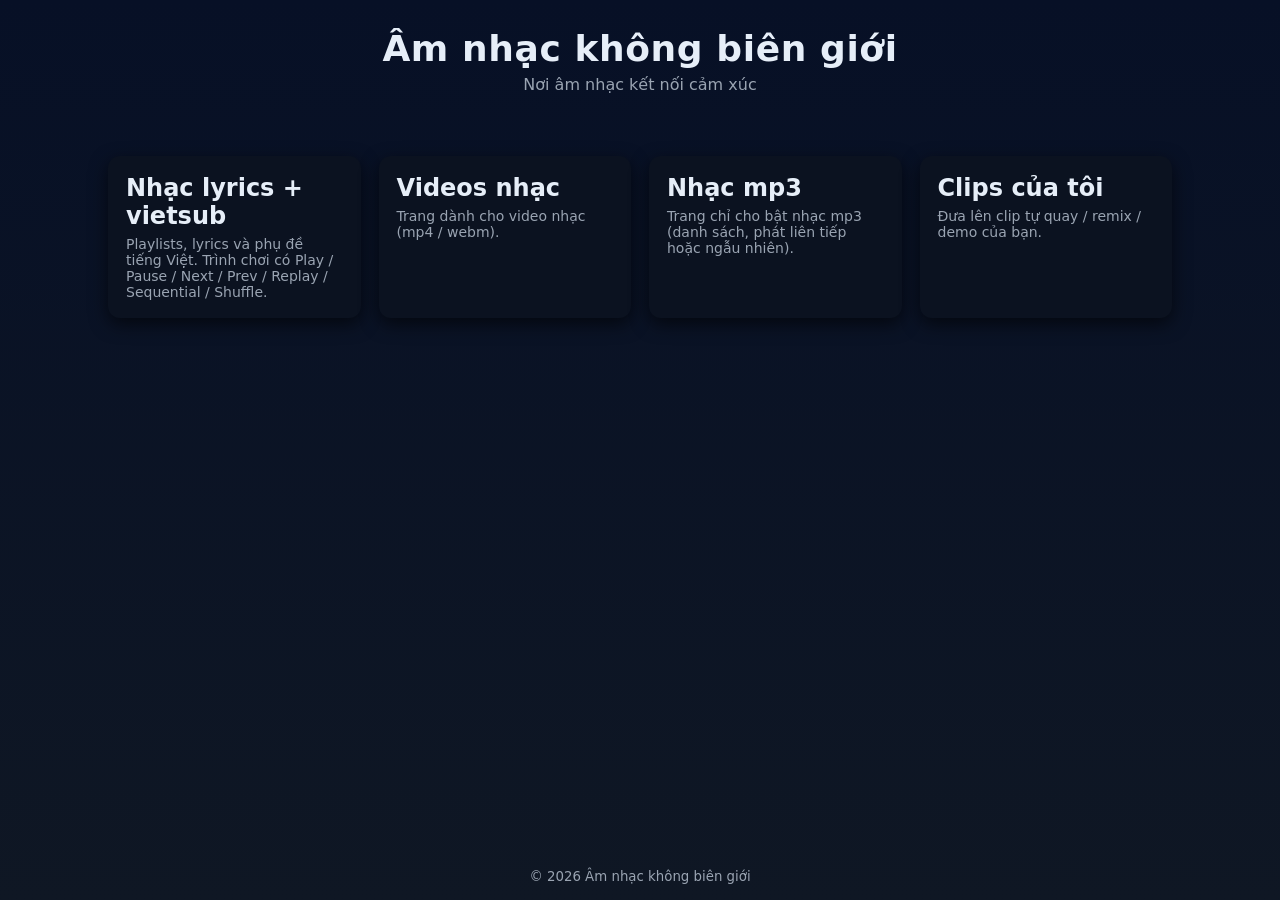
==== index.html @ 01f805c9 "Add files via upload" ====
<html lang="vi">
<head>
<meta charset="utf-8">
<meta name="viewport" content="width=device-width,initial-scale=1">
<title>Âm nhạc không biên giới</title>
<link rel="stylesheet" href="style.css">
<script src="common.js" defer></script>
</head>
<body>
<header class="site-header">
<h1>Âm nhạc không biên giới</h1>
<p class="tagline">Nơi âm nhạc kết nối cảm xúc</p>
</header>


<main class="grid">
<a class="card" href="lyricsvietsub.html">
<h2>Nhạc lyrics + vietsub</h2>
<p>Playlists, lyrics và phụ đề tiếng Việt. Trình chơi có Play / Pause / Next / Prev / Replay / Sequential / Shuffle.</p>
</a>


<a class="card" href="videos.html">
<h2>Videos nhạc</h2>
<p>Trang dành cho video nhạc (mp4 / webm).</p>
</a>


<a class="card" href="mp3.html">
<h2>Nhạc mp3</h2>
<p>Trang chỉ cho bật nhạc mp3 (danh sách, phát liên tiếp hoặc ngẫu nhiên).</p>
</a>


<a class="card" href="clips.html">
<h2>Clips của tôi</h2>
<p>Đưa lên clip tự quay / remix / demo của bạn.</p>
</a>
</main>


<footer class="site-footer">
<small>© <span id="year"></span> Âm nhạc không biên giới</small>
</footer>


<script src="common.js" defer></script>
<script>
document.getElementById('year').textContent = new Date().getFullYear();
</script>
</body>
</html>
---- style.css ----
:root{--bg:#0f1724;--card:#0b1220;--accent:#7c3aed;--muted:#9aa4b2;--glass:rgba(255,255,255,0.03)}
*{box-sizing:border-box}
body{font-family:Inter, system-ui, sans-serif;margin:0;background:linear-gradient(180deg,#071026 0%, #0f1724 100%);color:#e6eef8;min-height:100vh;display:flex;flex-direction:column}
.site-header{padding:28px 20px;text-align:center}
.site-header h1{margin:0;font-size:clamp(20px,4vw,36px);letter-spacing:0.6px}
.tagline{color:var(--muted);margin-top:6px}
.grid{display:grid;gap:18px;padding:18px;grid-template-columns:repeat(auto-fit,minmax(220px,1fr));max-width:1100px;margin:0 auto}
.card{display:block;background:var(--card);padding:18px;border-radius:12px;text-decoration:none;color:inherit;box-shadow:0 6px 18px rgba(0,0,0,0.6);transition:transform .18s ease,box-shadow .18s}
.card:hover{transform:translateY(-6px);box-shadow:0 12px 30px rgba(0,0,0,0.6)}
.card h2{margin:0 0 6px 0}
.card p{margin:0;color:var(--muted);font-size:14px}
.site-footer{text-align:center;padding:16px;color:var(--muted);margin-top:auto}

/* Player pages */
.container{max-width:1000px;margin:18px auto;padding:18px}
.player{background:var(--glass);padding:18px;border-radius:12px;border:1px solid rgba(255,255,255,0.04)}
.controls {
  display: flex;
  justify-content: center; /* căn giữa */
  gap: 10px;
  flex-wrap: wrap;
}
.btn{background:transparent;border:1px solid rgba(255,255,255,0.06);padding:8px 12px;border-radius:8px;color:inherit;cursor:pointer}
.btn:active{transform:translateY(1px)}
.playlist {
  margin-top: 20px;
  display: flex;
  flex-direction: column;
  gap: 6px;
  align-items: center; /* căn giữa */
}
.track {
  width: 100%;
  max-width: 700px;
  padding: 10px;
  border-radius: 8px;
  display: flex;
  justify-content: space-between;
  align-items: center;
  cursor: pointer;
}

.track.active {
  position: relative;
  border: 2px solid transparent;
}

.track.active::after {
  content: "";
  position: absolute;
  inset: 0;
  border-radius: 8px;
  padding: 2px;
  background: linear-gradient(120deg,#00d2ff,#4fffac,#00d2ff);
  background-size: 200% 200%;
  animation: borderRun 2s linear infinite;
  -webkit-mask: 
     linear-gradient(#fff 0 0) content-box, 
     linear-gradient(#fff 0 0);
  -webkit-mask-composite: xor;
          mask-composite: exclude;
}

@keyframes borderRun {
  0% { background-position: 0% 50%; }
  100% { background-position: 200% 50%; }
}

.lyrics-box {
  max-height: 120px;
  overflow: hidden;
  position: relative;
}

.lyrics-box.expanded {
  max-height: none;
}

.toggle-lyrics {
  margin-top: 8px;
  cursor: pointer;
  color: #6bc3ff;
  text-decoration: underline;
  font-size: 14px;
  user-select: none;
}
.title{font-weight:600}
.meta{font-size:13px;color:var(--muted)}
.topbar{display:flex;justify-content:space-between;align-items:center;gap:12px}
.search{padding:8px;border-radius:8px;border:1px solid rgba(255,255,255,0.04);background:transparent;color:inherit}
.lyrics-box {
  max-height: 120px;
  overflow: hidden;
  position: relative;
}

.lyrics-box.expanded {
  max-height: none;
}

.toggle-lyrics {
  margin-top: 8px;
  cursor: pointer;
  color: #6bc3ff;
  text-decoration: underline;
  font-size: 14px;
  user-select: none;
}


@media (max-width:600px){.controls{flex-wrap:wrap}}
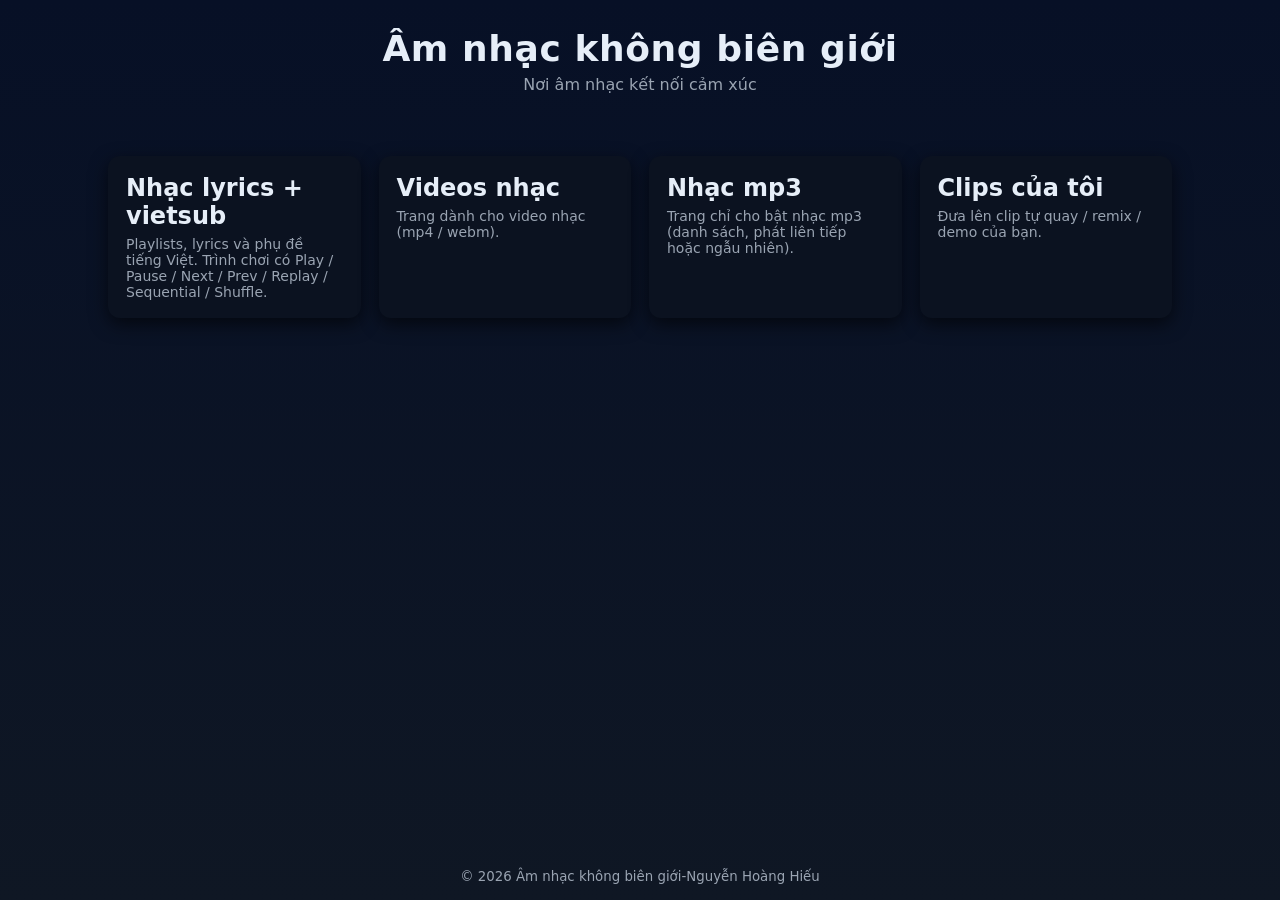
==== commit 540a423c: "Add files via upload" ====
--- a/index.html
+++ b/index.html
@@ -40,7 +40,7 @@
 
 
 <footer class="site-footer">
-<small>© <span id="year"></span> Âm nhạc không biên giới</small>
+<small>© <span id="year"></span> Âm nhạc không biên giới-Nguyễn Hoàng Hiếu</small>
 </footer>
 
 
--- a/style.css
+++ b/style.css
@@ -108,4 +108,66 @@
 }
 
 
-@media (max-width:600px){.controls{flex-wrap:wrap}}+/* ----- MOBILE OPTIMIZATION ----- */
+@media (max-width: 600px) {
+
+  body {
+    padding: 0;
+    margin: 0;
+    overflow-x: hidden; /* NGĂN TRÀN NGANG */
+  }
+
+  .grid {
+    padding: 12px;
+    gap: 12px;
+    grid-template-columns: 1fr; /* 1 cột cho mobile */
+  }
+
+  .container {
+    padding: 12px;
+    margin: 0 auto;
+    width: 100%;
+  }
+
+  .player {
+    padding: 14px;
+  }
+
+  .controls {
+    justify-content: center;
+    gap: 6px;
+  }
+
+  .playlist {
+    width: 100%;
+    padding: 0;
+    margin-top: 16px;
+  }
+
+  .track {
+    width: 100%;
+    max-width: 100%; /* đảm bảo không tràn */
+    padding: 12px;
+    gap: 10px;
+    flex-direction: column; /* Cho mobile dễ nhìn */
+    align-items: flex-start;
+  }
+
+  .track span,
+  .meta {
+    font-size: 14px;
+  }
+
+  .topbar {
+    flex-direction: column;
+    gap: 8px;
+    align-items: stretch;
+  }
+
+  .search {
+    width: 100%;
+    font-size: 15px;
+    padding: 10px;
+  }
+
+}
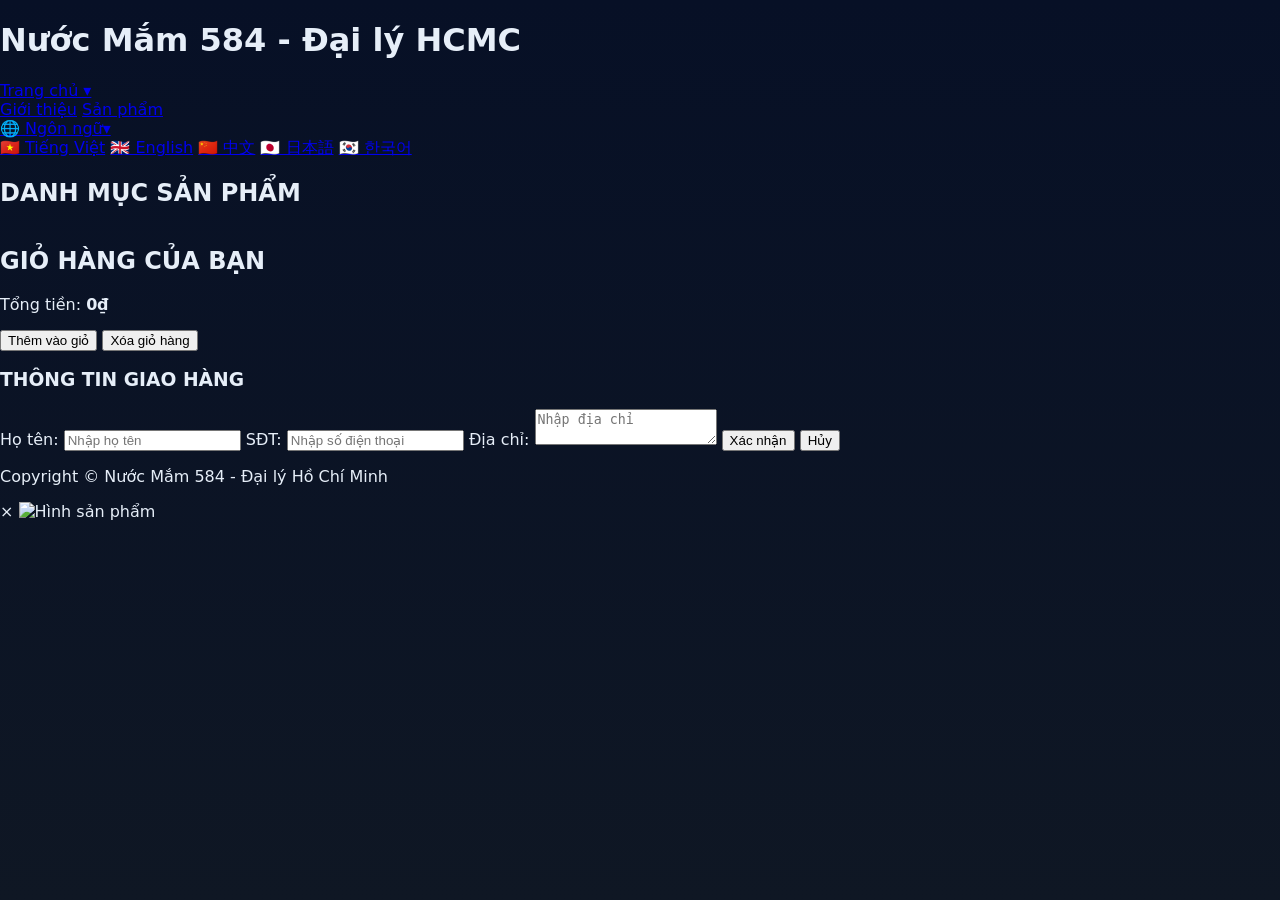
==== commit efbf2ca8: "Add files via upload" ====
--- a/index.html
+++ b/index.html
@@ -1,52 +1,121 @@
+<!DOCTYPE html>
 <html lang="vi">
 <head>
-<meta charset="utf-8">
-<meta name="viewport" content="width=device-width,initial-scale=1">
-<title>Âm nhạc không biên giới</title>
-<link rel="stylesheet" href="style.css">
-<script src="common.js" defer></script>
+  <link rel="icon" href="data:image/svg+xml,
+<svg xmlns='http://www.w3.org/2000/svg' viewBox='0 0 100 100'>
+  <rect width='100' height='100' fill='white'/>
+  <text x='50%' y='60%' font-size='60' text-anchor='middle' fill='black' font-family='Arial'>584</text>
+</svg>">
+  <meta charset="UTF-8" />
+  <meta name="viewport" content="width=device-width, initial-scale=1.0"/>
+  <title>Nước Mắm Truyền Thống 584</title>
+    <!-- <script>
+    const correctPassword = "22122023"; // 👉 đổi mật khẩu ở đây
+    let entered = localStorage.getItem("accessOK");
+
+    if (!entered) {
+      const pass = prompt("🔑 Nhập mật khẩu để truy cập:");
+      if (pass === correctPassword) {
+        localStorage.setItem("accessOK", "yes");
+        alert("✅ Đăng nhập thành công!");
+      } else {
+        alert("❌ Sai mật khẩu!");
+        window.location.href = "https://google.com"; // hoặc link trang khác bạn muốn
+      }
+    }
+  </script> -->
+  <link rel="stylesheet" href="style.css" />
+   <script src="js/products.js" defer></script>
+<script src="js/translations.js" defer></script>
+<script src="js/cart.js" defer></script>
+<script src="js/checkout.js" defer></script>
+<script src="js/imageModal.js" defer></script>
+<script src="js/dropdown.js" defer></script>
+<script src="js/language.js" defer></script>
+<script src="js/main.js" defer></script>
+    
 </head>
-<body>
-<header class="site-header">
-<h1>Âm nhạc không biên giới</h1>
-<p class="tagline">Nơi âm nhạc kết nối cảm xúc</p>
+<body id="top">
+
+<header>
+  
+  <div class="header-container">
+    <h1 data-key="title">Nước Mắm 584 - Đại lý HCMC</h1>
+    <nav>
+      <div class="dropdown">
+        <a href="#top" class="nav-main" data-key="home">Trang chủ ▾</a>
+        <div class="dropdown-content">
+          <a href="gioithieu.html" data-key="about">Giới thiệu</a>
+          <a href="#sanpham" data-key="product_link">Sản phẩm</a>
+        </div>
+      </div>
+      <div class="dropdown">
+        <a href="#" class="nav-cart">🌐 <span data-key="language">Ngôn ngữ▾</span> </a>
+        <div class="dropdown-content">
+          <a href="#" onclick="setLanguage('vi')">🇻🇳 Tiếng Việt</a>
+          <a href="#" onclick="setLanguage('en')">🇬🇧 English</a>
+          <a href="#" onclick="setLanguage('cn')">🇨🇳 中文</a>
+          <a href="#" onclick="setLanguage('jp')">🇯🇵 日本語</a>
+          <a href="#" onclick="setLanguage('kr')">🇰🇷 한국어</a>
+        </div>
+      </div>
+    </nav>
+  </div>
 </header>
+<div class="header-flash-line"></div>
+
+<section id="sanpham" class="product-section">
+  <h2 data-key="product_list">DANH MỤC SẢN PHẨM</h2>
+  <div id="product-list" class="product-list"></div>
+</section>
+
+<!-- GIỎ HÀNG WEB -->
+<aside id="giohang" class="cart-section">
+  <h2 data-key="cart_title">GIỎ HÀNG CỦA BẠN</h2>
+  <div id="cart-items"></div>
+  <div class="cart-summary">
+    <p><span data-key="total">Tổng tiền:</span> <strong id="cart-total">0₫</strong></p>
+    <button id="checkout-btn" onclick="openCheckout()" data-key="buy">Thêm vào giỏ</button>
+    <button id="clear-btn" onclick="clearCart()" data-key="clear">Xóa giỏ hàng</button>
+  </div>
+</aside>
 
 
-<main class="grid">
-<a class="card" href="lyricsvietsub.html">
-<h2>Nhạc lyrics + vietsub</h2>
-<p>Playlists, lyrics và phụ đề tiếng Việt. Trình chơi có Play / Pause / Next / Prev / Replay / Sequential / Shuffle.</p>
-</a>
+<!-- Overlay và Modal Thông tin giao hàng -->
+<div id="checkout-overlay" class="checkout-overlay"></div>
+<div class="checkout-modal" id="checkout-modal">
+  <h3 data-key="checkout_title">THÔNG TIN GIAO HÀNG</h3>
+
+  <label for="name" data-key="label_name">Họ tên:</label>
+  <input type="text" id="name" placeholder="Nhập họ tên" data-key-placeholder="placeholder_name">
+
+  <label for="phone" data-key="label_phone">SĐT:</label>
+  <input type="text" id="phone" placeholder="Nhập số điện thoại" data-key-placeholder="placeholder_phone">
+
+  <label for="address" data-key="label_address">Địa chỉ:</label>
+  <textarea id="address" placeholder="Nhập địa chỉ" data-key-placeholder="placeholder_address"></textarea>
+
+  <button id="checkout-confirm-btn" data-key="checkout_confirm" data-key="confirm">Xác nhận</button>
+  <button data-key="cancel">Hủy</button>
+</div>
 
 
-<a class="card" href="videos.html">
-<h2>Videos nhạc</h2>
-<p>Trang dành cho video nhạc (mp4 / webm).</p>
-</a>
-
-
-<a class="card" href="mp3.html">
-<h2>Nhạc mp3</h2>
-<p>Trang chỉ cho bật nhạc mp3 (danh sách, phát liên tiếp hoặc ngẫu nhiên).</p>
-</a>
-
-
-<a class="card" href="clips.html">
-<h2>Clips của tôi</h2>
-<p>Đưa lên clip tự quay / remix / demo của bạn.</p>
-</a>
-</main>
-
-
-<footer class="site-footer">
-<small>© <span id="year"></span> Âm nhạc không biên giới-Nguyễn Hoàng Hiếu</small>
+<footer id="footer">
+  <p data-key="footer_text">
+    Copyright © <span id="year"></span> Nước Mắm 584 - Đại lý Hồ Chí Minh
+  </p>
 </footer>
 
 
-<script src="common.js" defer></script>
-<script>
-document.getElementById('year').textContent = new Date().getFullYear();
-</script>
+  <!-- Modal hiển thị hình ảnh -->
+<div id="image-modal" class="modal hidden">
+  <div class="modal-content">
+    <span id="close-modal" class="close">&times;</span>
+    <img id="modal-img" src="" alt="Hình sản phẩm">
+  </div>
+
+</div>
+
+
 </body>
-</html>+</html>
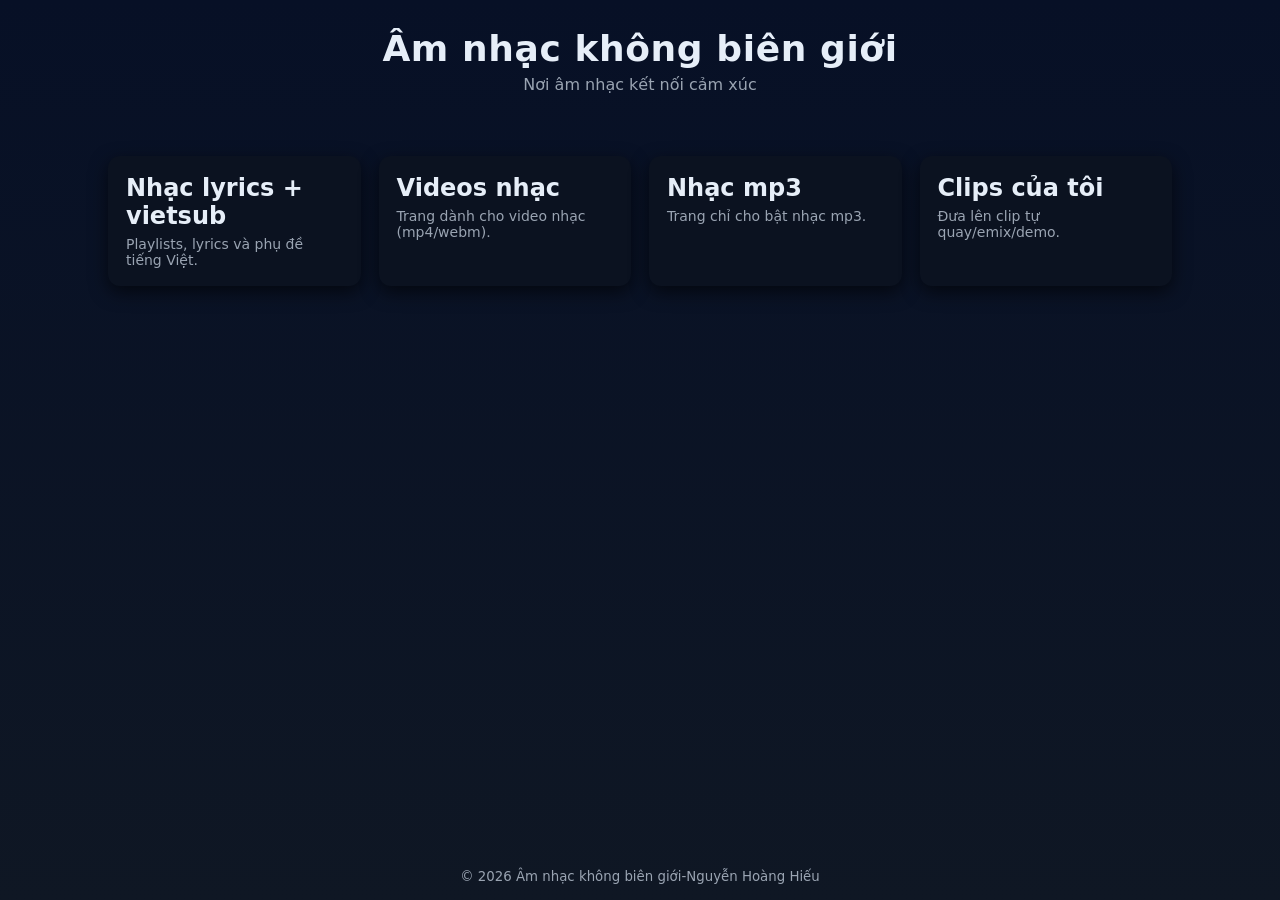
==== commit 4d1f7d3a: "Add files via upload" ====
--- a/index.html
+++ b/index.html
@@ -1,121 +1,52 @@
-<!DOCTYPE html>
 <html lang="vi">
 <head>
-  <link rel="icon" href="data:image/svg+xml,
-<svg xmlns='http://www.w3.org/2000/svg' viewBox='0 0 100 100'>
-  <rect width='100' height='100' fill='white'/>
-  <text x='50%' y='60%' font-size='60' text-anchor='middle' fill='black' font-family='Arial'>584</text>
-</svg>">
-  <meta charset="UTF-8" />
-  <meta name="viewport" content="width=device-width, initial-scale=1.0"/>
-  <title>Nước Mắm Truyền Thống 584</title>
-    <!-- <script>
-    const correctPassword = "22122023"; // 👉 đổi mật khẩu ở đây
-    let entered = localStorage.getItem("accessOK");
-
-    if (!entered) {
-      const pass = prompt("🔑 Nhập mật khẩu để truy cập:");
-      if (pass === correctPassword) {
-        localStorage.setItem("accessOK", "yes");
-        alert("✅ Đăng nhập thành công!");
-      } else {
-        alert("❌ Sai mật khẩu!");
-        window.location.href = "https://google.com"; // hoặc link trang khác bạn muốn
-      }
-    }
-  </script> -->
-  <link rel="stylesheet" href="style.css" />
-   <script src="js/products.js" defer></script>
-<script src="js/translations.js" defer></script>
-<script src="js/cart.js" defer></script>
-<script src="js/checkout.js" defer></script>
-<script src="js/imageModal.js" defer></script>
-<script src="js/dropdown.js" defer></script>
-<script src="js/language.js" defer></script>
-<script src="js/main.js" defer></script>
-    
+<meta charset="utf-8">
+<meta name="viewport" content="width=device-width,initial-scale=1">
+<title>Âm nhạc không biên giới</title>
+<link rel="stylesheet" href="style.css">
+<script src="common.js" defer></script>
 </head>
-<body id="top">
-
-<header>
-  
-  <div class="header-container">
-    <h1 data-key="title">Nước Mắm 584 - Đại lý HCMC</h1>
-    <nav>
-      <div class="dropdown">
-        <a href="#top" class="nav-main" data-key="home">Trang chủ ▾</a>
-        <div class="dropdown-content">
-          <a href="gioithieu.html" data-key="about">Giới thiệu</a>
-          <a href="#sanpham" data-key="product_link">Sản phẩm</a>
-        </div>
-      </div>
-      <div class="dropdown">
-        <a href="#" class="nav-cart">🌐 <span data-key="language">Ngôn ngữ▾</span> </a>
-        <div class="dropdown-content">
-          <a href="#" onclick="setLanguage('vi')">🇻🇳 Tiếng Việt</a>
-          <a href="#" onclick="setLanguage('en')">🇬🇧 English</a>
-          <a href="#" onclick="setLanguage('cn')">🇨🇳 中文</a>
-          <a href="#" onclick="setLanguage('jp')">🇯🇵 日本語</a>
-          <a href="#" onclick="setLanguage('kr')">🇰🇷 한국어</a>
-        </div>
-      </div>
-    </nav>
-  </div>
+<body>
+<header class="site-header">
+<h1>Âm nhạc không biên giới</h1>
+<p class="tagline">Nơi âm nhạc kết nối cảm xúc</p>
 </header>
-<div class="header-flash-line"></div>
-
-<section id="sanpham" class="product-section">
-  <h2 data-key="product_list">DANH MỤC SẢN PHẨM</h2>
-  <div id="product-list" class="product-list"></div>
-</section>
-
-<!-- GIỎ HÀNG WEB -->
-<aside id="giohang" class="cart-section">
-  <h2 data-key="cart_title">GIỎ HÀNG CỦA BẠN</h2>
-  <div id="cart-items"></div>
-  <div class="cart-summary">
-    <p><span data-key="total">Tổng tiền:</span> <strong id="cart-total">0₫</strong></p>
-    <button id="checkout-btn" onclick="openCheckout()" data-key="buy">Thêm vào giỏ</button>
-    <button id="clear-btn" onclick="clearCart()" data-key="clear">Xóa giỏ hàng</button>
-  </div>
-</aside>
 
 
-<!-- Overlay và Modal Thông tin giao hàng -->
-<div id="checkout-overlay" class="checkout-overlay"></div>
-<div class="checkout-modal" id="checkout-modal">
-  <h3 data-key="checkout_title">THÔNG TIN GIAO HÀNG</h3>
-
-  <label for="name" data-key="label_name">Họ tên:</label>
-  <input type="text" id="name" placeholder="Nhập họ tên" data-key-placeholder="placeholder_name">
-
-  <label for="phone" data-key="label_phone">SĐT:</label>
-  <input type="text" id="phone" placeholder="Nhập số điện thoại" data-key-placeholder="placeholder_phone">
-
-  <label for="address" data-key="label_address">Địa chỉ:</label>
-  <textarea id="address" placeholder="Nhập địa chỉ" data-key-placeholder="placeholder_address"></textarea>
-
-  <button id="checkout-confirm-btn" data-key="checkout_confirm" data-key="confirm">Xác nhận</button>
-  <button data-key="cancel">Hủy</button>
-</div>
+<main class="grid">
+<a class="card" href="lyricsvietsub.html">
+<h2>Nhạc lyrics + vietsub</h2>
+<p>Playlists, lyrics và phụ đề tiếng Việt.</p>
+</a>
 
 
-<footer id="footer">
-  <p data-key="footer_text">
-    Copyright © <span id="year"></span> Nước Mắm 584 - Đại lý Hồ Chí Minh
-  </p>
+<a class="card" href="videos.html">
+<h2>Videos nhạc</h2>
+<p>Trang dành cho video nhạc (mp4/webm).</p>
+</a>
+
+
+<a class="card" href="mp3.html">
+<h2>Nhạc mp3</h2>
+<p>Trang chỉ cho bật nhạc mp3.</p>
+</a>
+
+
+<a class="card" href="clips.html">
+<h2>Clips của tôi</h2>
+<p>Đưa lên clip tự quay/emix/demo.</p>
+</a>
+</main>
+
+
+<footer class="site-footer">
+<small>© <span id="year"></span> Âm nhạc không biên giới-Nguyễn Hoàng Hiếu</small>
 </footer>
 
 
-  <!-- Modal hiển thị hình ảnh -->
-<div id="image-modal" class="modal hidden">
-  <div class="modal-content">
-    <span id="close-modal" class="close">&times;</span>
-    <img id="modal-img" src="" alt="Hình sản phẩm">
-  </div>
-
-</div>
-
-
+<script src="common.js" defer></script>
+<script>
+document.getElementById('year').textContent = new Date().getFullYear();
+</script>
 </body>
-</html>
+</html>
--- a/style.css
+++ b/style.css
@@ -85,7 +85,7 @@
   user-select: none;
 }
 .title{font-weight:600}
-.meta{font-size:13px;color:var(--muted)}
+.meta{font-size:16px;color:var(--muted)}
 .topbar{display:flex;justify-content:space-between;align-items:center;gap:12px}
 .search{padding:8px;border-radius:8px;border:1px solid rgba(255,255,255,0.04);background:transparent;color:inherit}
 .lyrics-box {
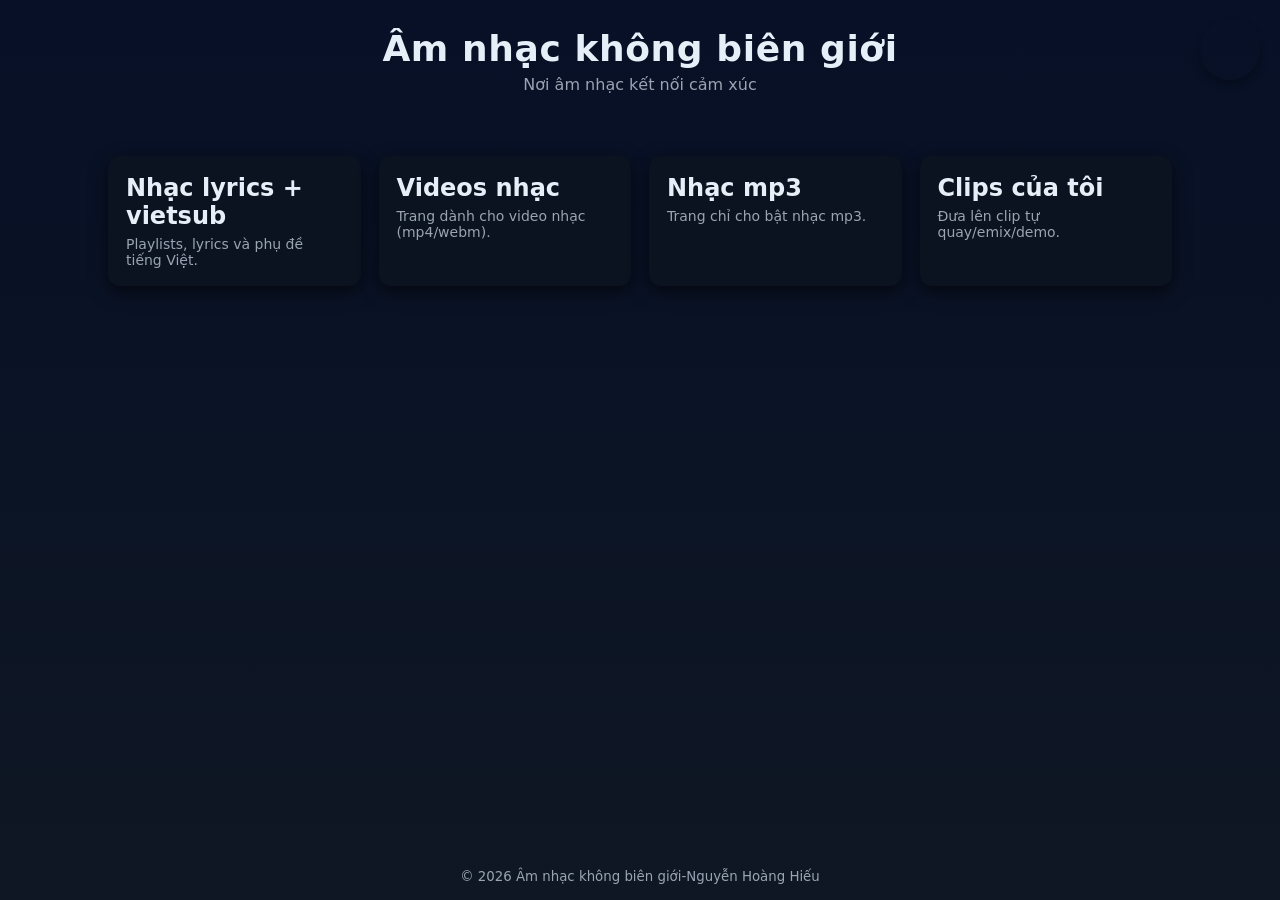
==== commit 00ba0e82: "Add files via upload" ====
--- a/index.html
+++ b/index.html
@@ -11,6 +11,31 @@
 <h1>Âm nhạc không biên giới</h1>
 <p class="tagline">Nơi âm nhạc kết nối cảm xúc</p>
 </header>
+
+
+<!-- Nút nổi phải -->
+<div id="right-btn" class="floating-btn" onclick="location.href='falundafa.html'"></div>
+<style>
+/* Nút phải liên tục xoay */
+@keyframes spin-9-back-9 {
+  0%    { transform: rotate(0deg); }
+  25%   { transform: rotate(3240deg); }  /* 9 vòng * 360° */
+  50%   { transform: rotate(0deg); }     /* 9 vòng ngược */
+  75%   { transform: rotate(-3240deg); } /* 9 vòng thuận tiếp theo */
+  100%  { transform: rotate(0deg); }     /* lặp lại */
+}
+#right-btn {
+ top: 20px;
+  right: 20px;
+  background: url('icon/falun-logo.jpg') no-repeat center/contain;
+    position: fixed;
+  display: flex;
+  justify-content: center;
+  align-items: center;
+  cursor: pointer;
+  animation: spin-9-back-9 36s linear infinite; /* 20s cho toàn bộ 18 vòng */
+}
+</style>
 
 
 <main class="grid">
--- a/style.css
+++ b/style.css
@@ -10,6 +10,24 @@
 .card h2{margin:0 0 6px 0}
 .card p{margin:0;color:var(--muted);font-size:14px}
 .site-footer{text-align:center;padding:16px;color:var(--muted);margin-top:auto}
+
+.floating-btn {
+  position: fixed;
+  width: 60px;
+  height: 60px;
+  border-radius: 50%;
+  cursor: pointer;
+  display: flex;
+  justify-content: center;
+  align-items: center;
+  z-index: 1000;
+  box-shadow: 0 4px 8px rgba(0,0,0,0.3);
+  transition: transform 0.2s;
+}
+.floating-btn:hover {
+  transform: scale(1.1);
+}
+
 
 /* Player pages */
 .container{max-width:1000px;margin:18px auto;padding:18px}
